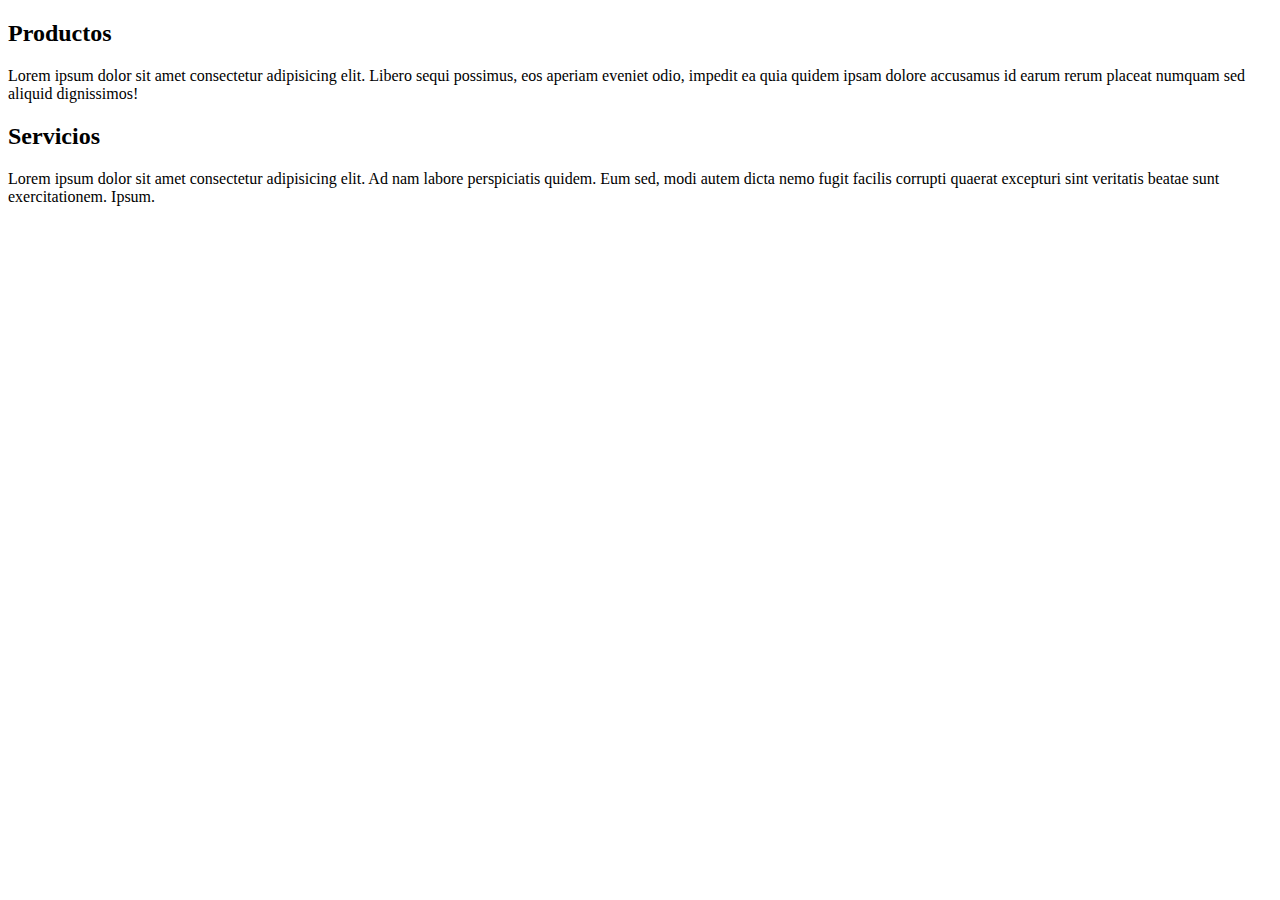
==== index.html @ e57b5b24 "creación de secciones" ====
<!DOCTYPE html>
<html lang="es">

<head>
    <meta charset="UTF-8">
    <meta name="viewport" content="width=device-width, initial-scale=1.0">
    <title> Secciones</title>
</head>

<body>

    <section>
        <h2>Productos</h2>
        <p>Lorem ipsum dolor sit amet consectetur adipisicing elit. Libero sequi possimus, eos aperiam eveniet odio,
            impedit ea quia quidem ipsam dolore accusamus id earum rerum placeat numquam sed aliquid dignissimos!</p>

    </section>

    <section>
        <h2>Servicios</h2>
        Lorem ipsum dolor sit amet consectetur adipisicing elit. Ad nam labore perspiciatis quidem. Eum sed, modi autem
        dicta nemo fugit facilis corrupti quaerat excepturi sint veritatis beatae sunt exercitationem. Ipsum.

    </section>

</body>

</html>
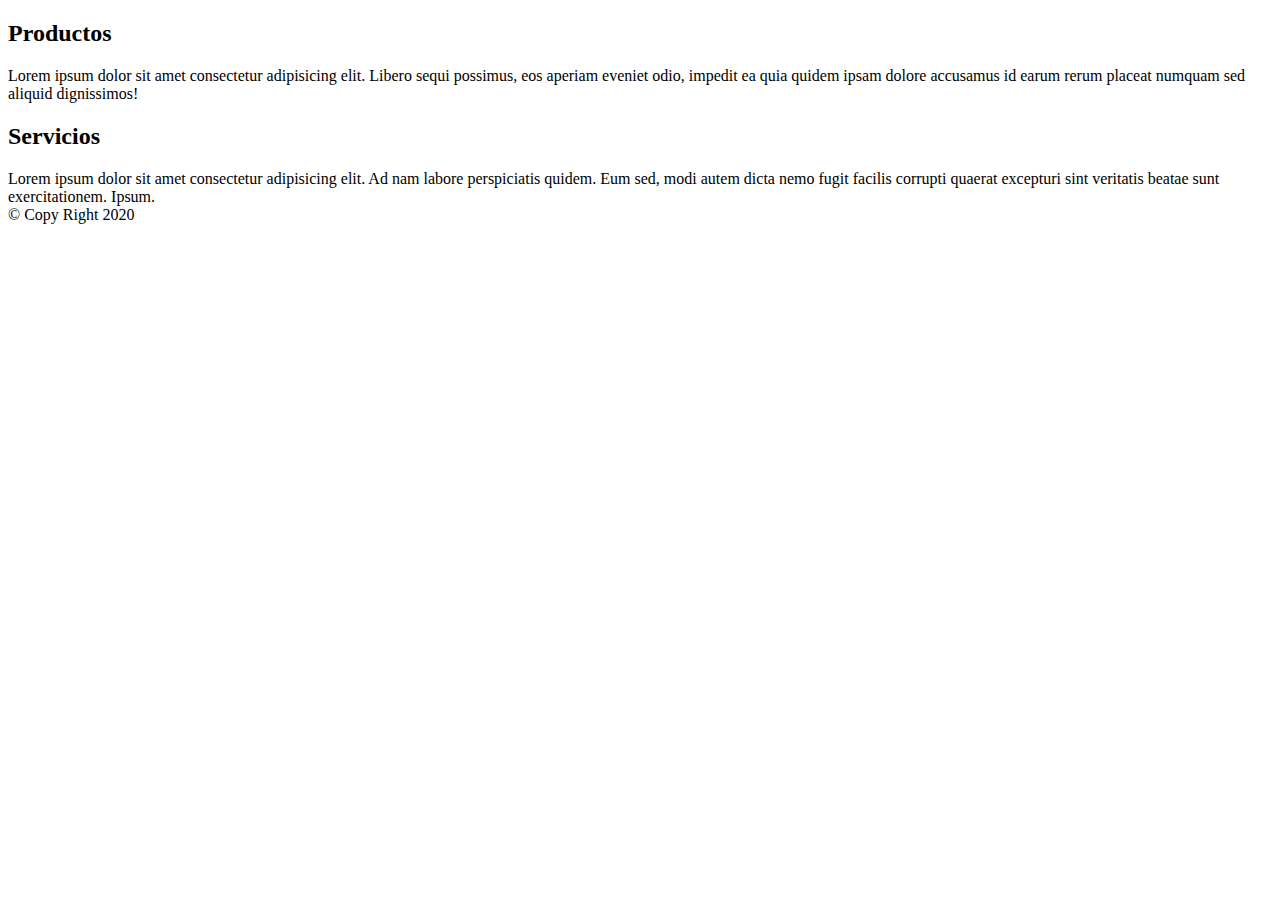
==== commit ed681b90: "Anexo el footer" ====
--- a/index.html
+++ b/index.html
@@ -23,6 +23,10 @@
 
     </section>
 
+    <footer>&copy; Copy Right 2020
+
+    </footer>
+
 </body>
 
 </html>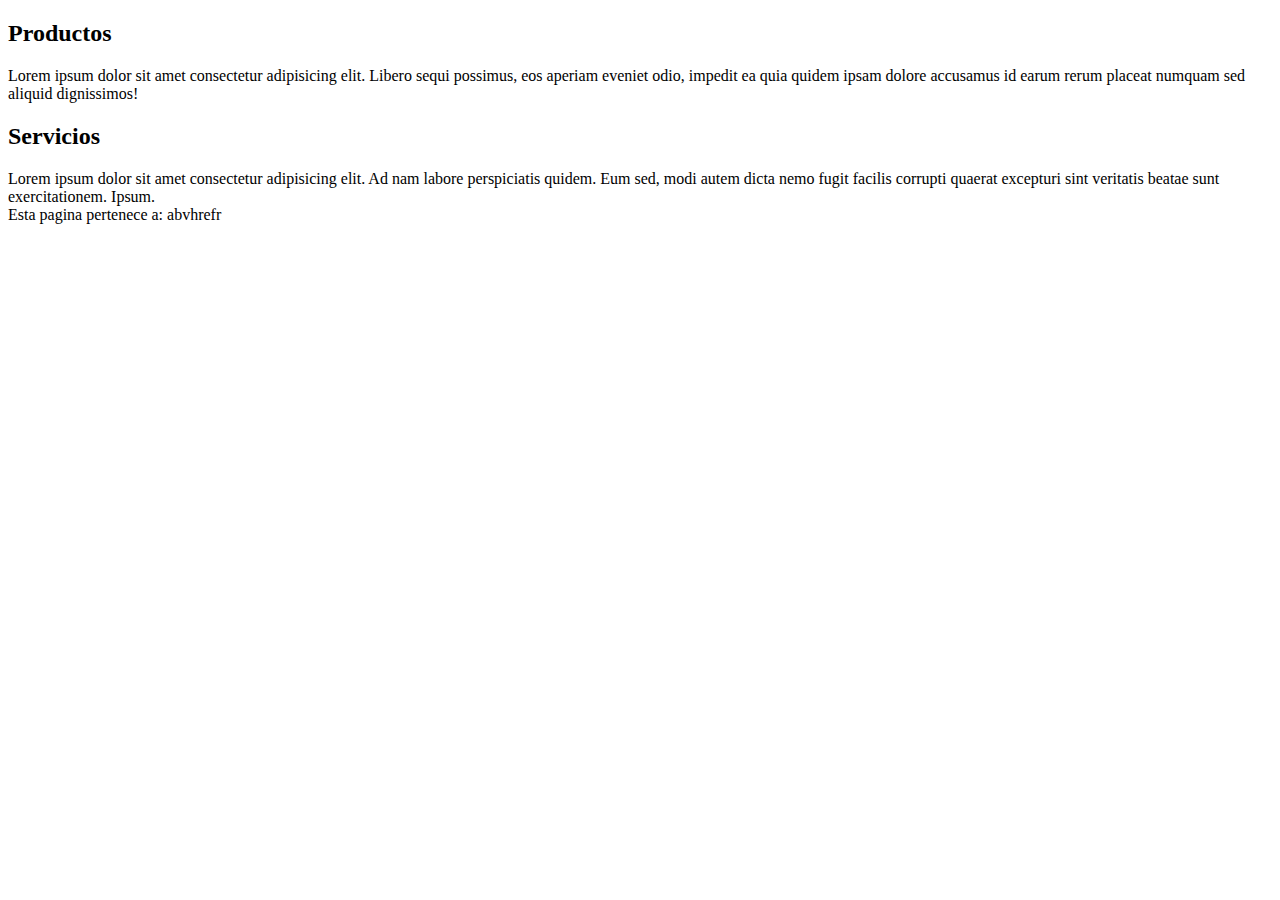
==== commit 73f8e2e9: "Update index.html" ====
--- a/index.html
+++ b/index.html
@@ -22,11 +22,9 @@
         dicta nemo fugit facilis corrupti quaerat excepturi sint veritatis beatae sunt exercitationem. Ipsum.
 
     </section>
-
-    <footer>&copy; Copy Right 2020
-
-    </footer>
+    
+    <footer> Esta pagina pertenece a: abvhrefr</footer>
 
 </body>
 
-</html>+</html>
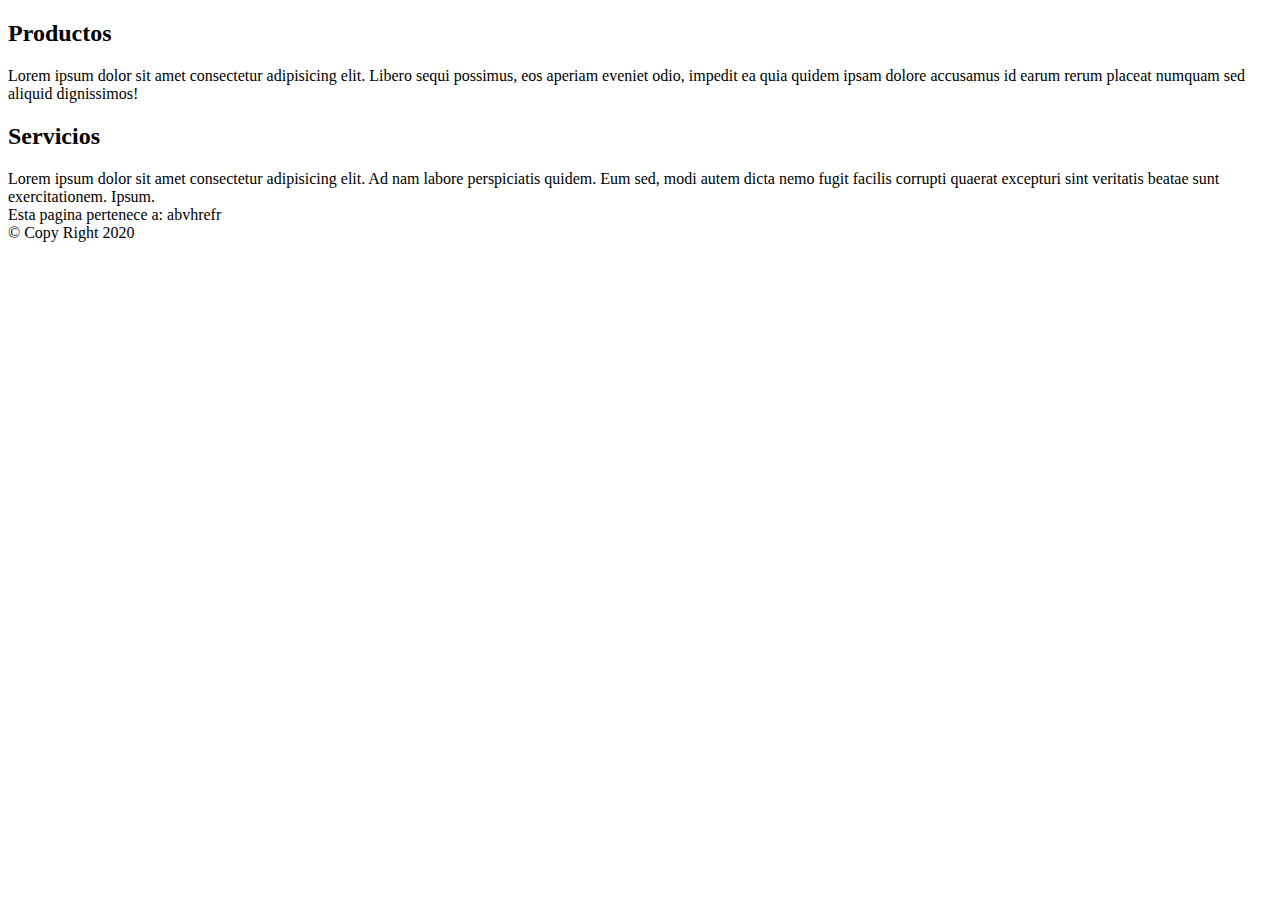
==== commit 1ebea422: "Merge branch 'develop' of https://github.com/alicelg/pruebagit into develop" ====
--- a/index.html
+++ b/index.html
@@ -25,6 +25,10 @@
     
     <footer> Esta pagina pertenece a: abvhrefr</footer>
 
+    <footer>&copy; Copy Right 2020
+
+    </footer>
+
 </body>
 
 </html>
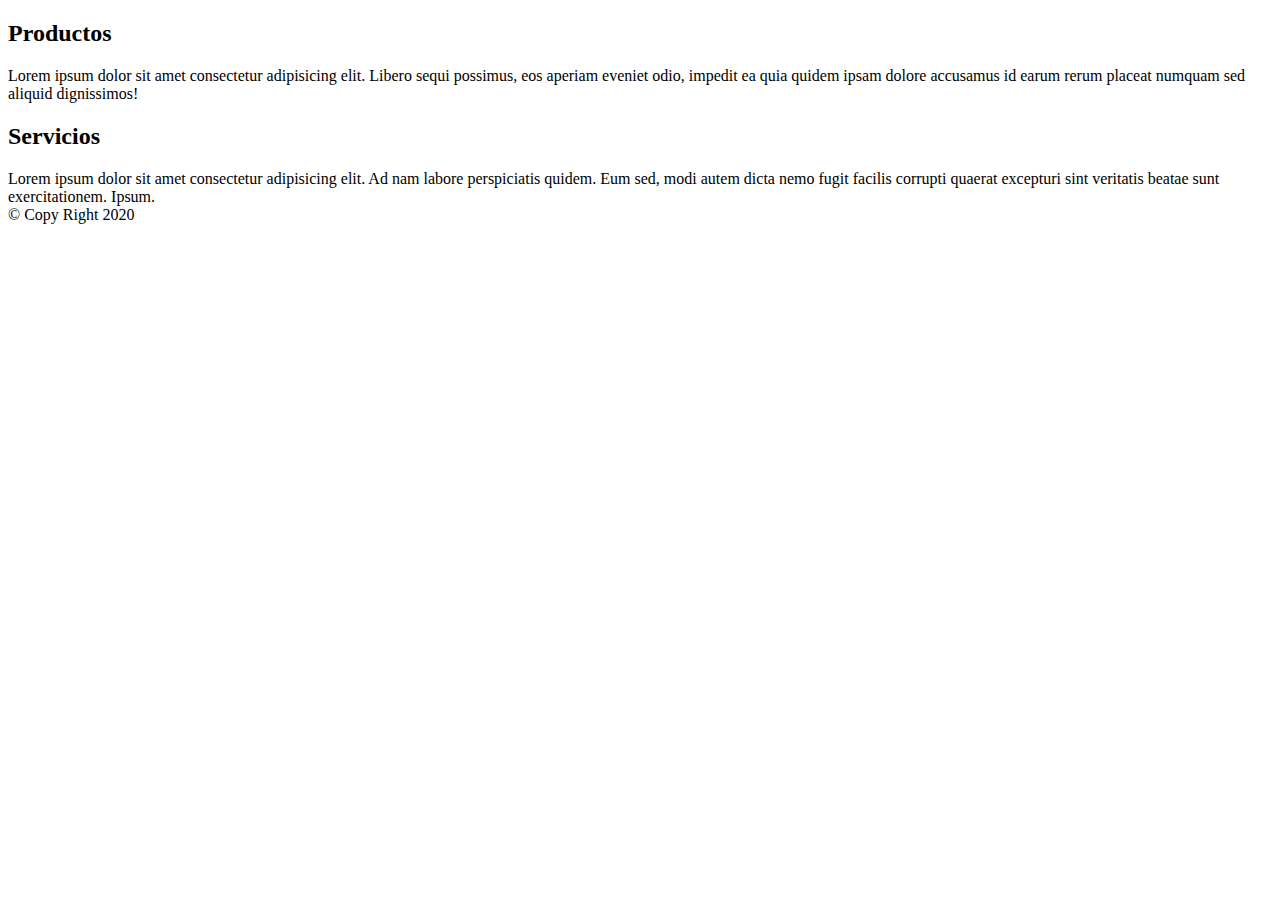
==== commit 0c75d9ba: "footer elegido" ====
--- a/index.html
+++ b/index.html
@@ -22,8 +22,8 @@
         dicta nemo fugit facilis corrupti quaerat excepturi sint veritatis beatae sunt exercitationem. Ipsum.
 
     </section>
-    
-    <footer> Esta pagina pertenece a: abvhrefr</footer>
+
+
 
     <footer>&copy; Copy Right 2020
 
@@ -31,4 +31,4 @@
 
 </body>
 
-</html>
+</html>